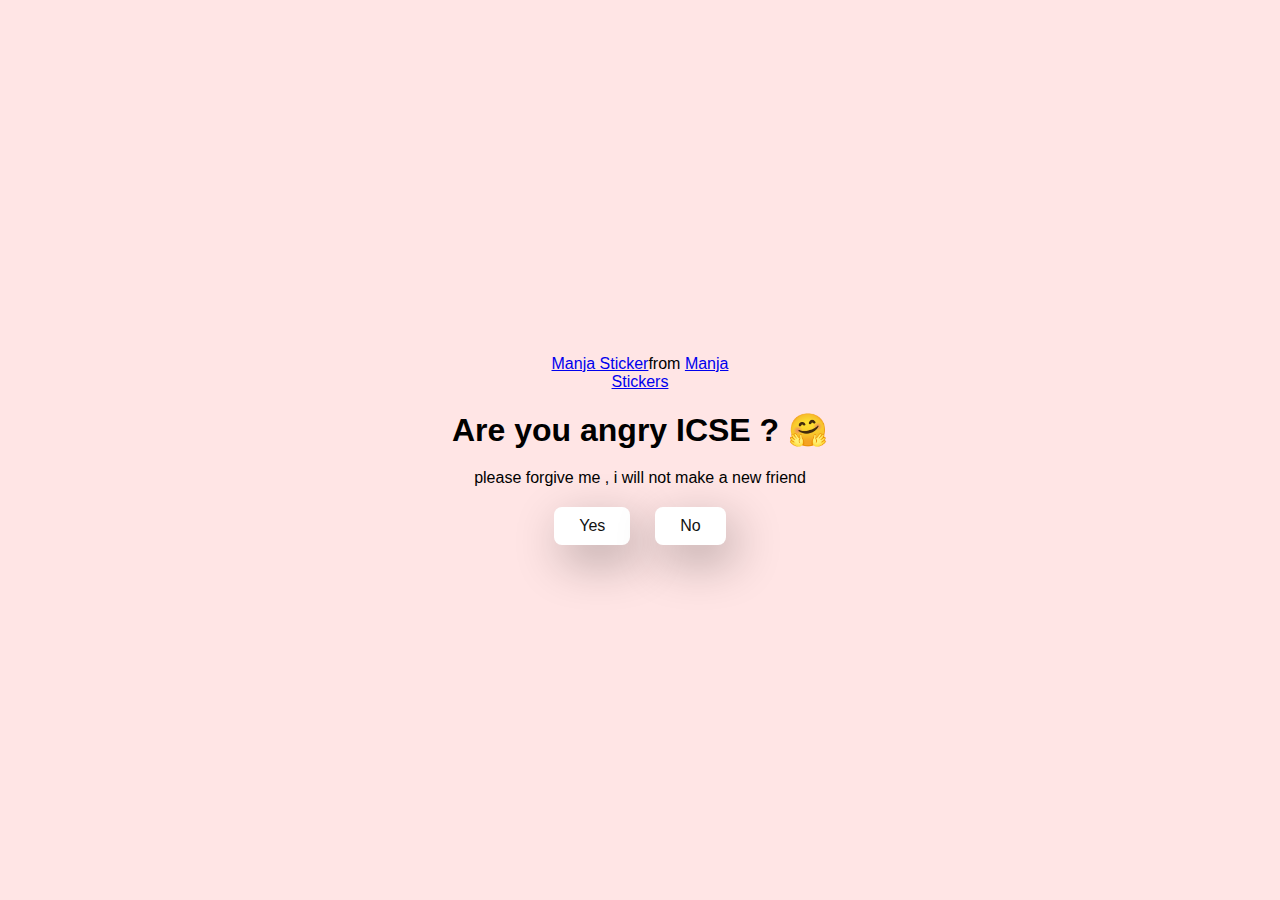
==== Maafi'/index.html @ 052cb245 "Add files via upload" ====
<!DOCTYPE html>
<html lang="en">
  <head>
    <meta charset="UTF-8" />
    <meta name="viewport" content="width=device-width, initial-scale=1.0" />
    <title>Ask Her Out</title>

    <link rel="stylesheet" href="./style.css" />
  </head>
  <body>
    <div class="container">
      <div
        class="tenor-gif-embed"
        data-postid="22885016"
        data-share-method="host"
        data-aspect-ratio="1.04918"
        data-width="100%"
      >
        <a href="https://tenor.com/view/manja-gif-22885016">Manja Sticker</a
        >from
        <a href="https://tenor.com/search/manja-stickers">Manja Stickers</a>
      </div>
      <script
        type="text/javascript"
        async
        src="https://tenor.com/embed.js"
      ></script>
      <h1>Are you angry ICSE ? 🤗</h1>
      <p> please forgive me , i will not make a new friend </p>
	  <div class="btn">
        <a href="yes.html">Yes</a>
        <a href="no1.html">No</a>
      </div>
    </div>
  </body>
</html>
---- Maafi'/style.css ----
* {
    margin: 0;
    padding: 0;
    box-sizing: border-box;
    font-family: sans-serif;
  }

  body {
    width: 100%;
    min-height: 100vh;
    display: flex;
    justify-content: center;
    align-items: center;
    background-color: #ffe5e5;
  }

  .container {
    display: flex;
    flex-direction: column;
    text-align: center;
    align-items: center;
    gap: 20px;
    max-width: 500px;
    margin: 20px;
  }

  .container .tenor-gif-embed {
    max-width: 200px;
  }

  .container .btn {
    display: flex;
    gap: 25px;
  }

  .btn a {
    text-decoration: none;
    color: #111;
    background: #fff;
    padding: 10px 25px;
    border-radius: 8px;
    box-shadow: 0.5rem 1rem 3rem hsl(0, 0%, 0%, 0.3);
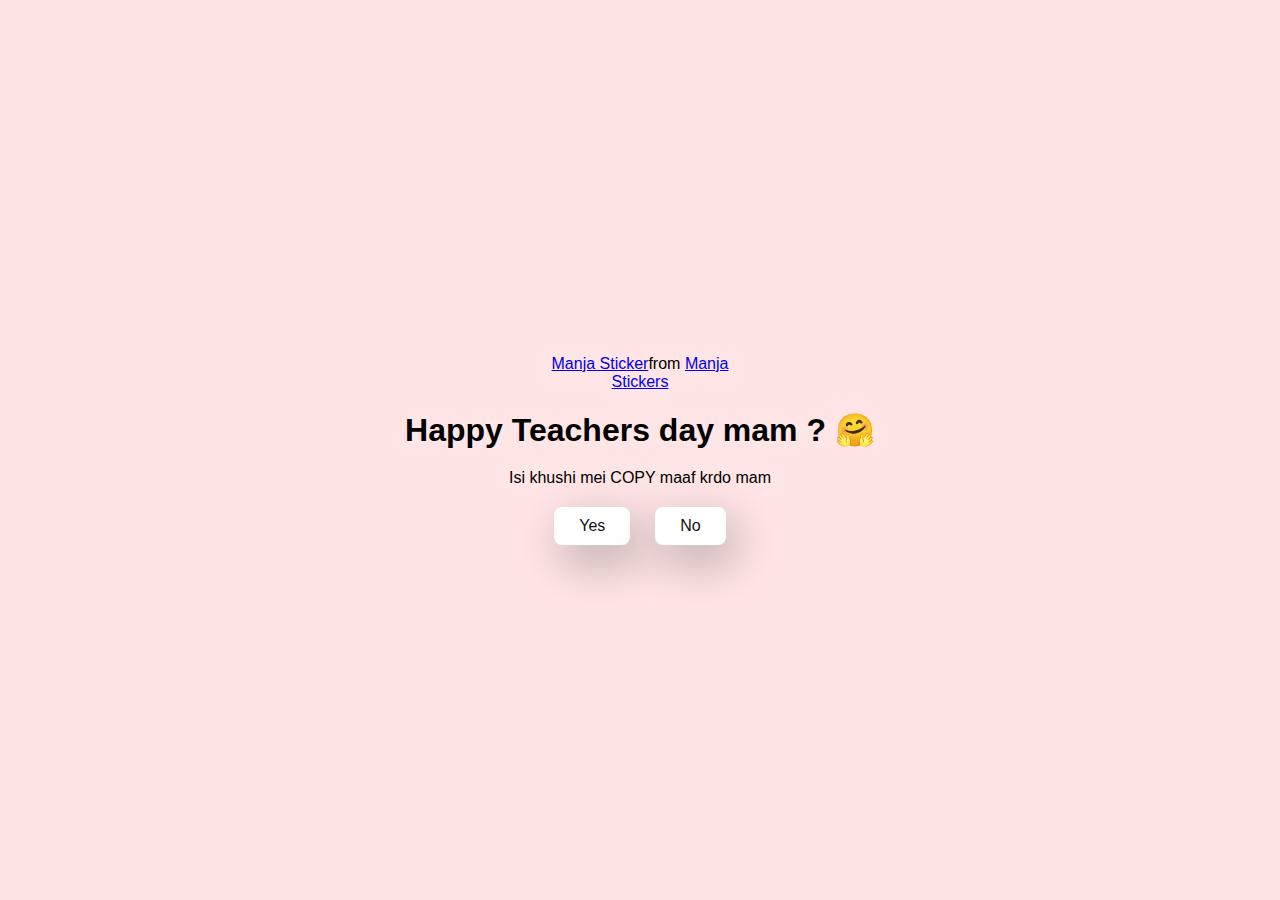
==== commit 7620470c: "Update index.html" ====
--- a/Maafi'/index.html
+++ b/Maafi'/index.html
@@ -3,7 +3,7 @@
   <head>
     <meta charset="UTF-8" />
     <meta name="viewport" content="width=device-width, initial-scale=1.0" />
-    <title>Ask Her Out</title>
+    <title>Happy Teachers day </title>
 
     <link rel="stylesheet" href="./style.css" />
   </head>
@@ -25,12 +25,12 @@
         async
         src="https://tenor.com/embed.js"
       ></script>
-      <h1>Are you angry ICSE ? 🤗</h1>
-      <p> please forgive me , i will not make a new friend </p>
+      <h1>Happy Teachers day mam  ? 🤗</h1>
+      <p>  Isi khushi mei COPY maaf krdo mam </p>
 	  <div class="btn">
         <a href="yes.html">Yes</a>
         <a href="no1.html">No</a>
       </div>
     </div>
   </body>
-</html>+</html>
